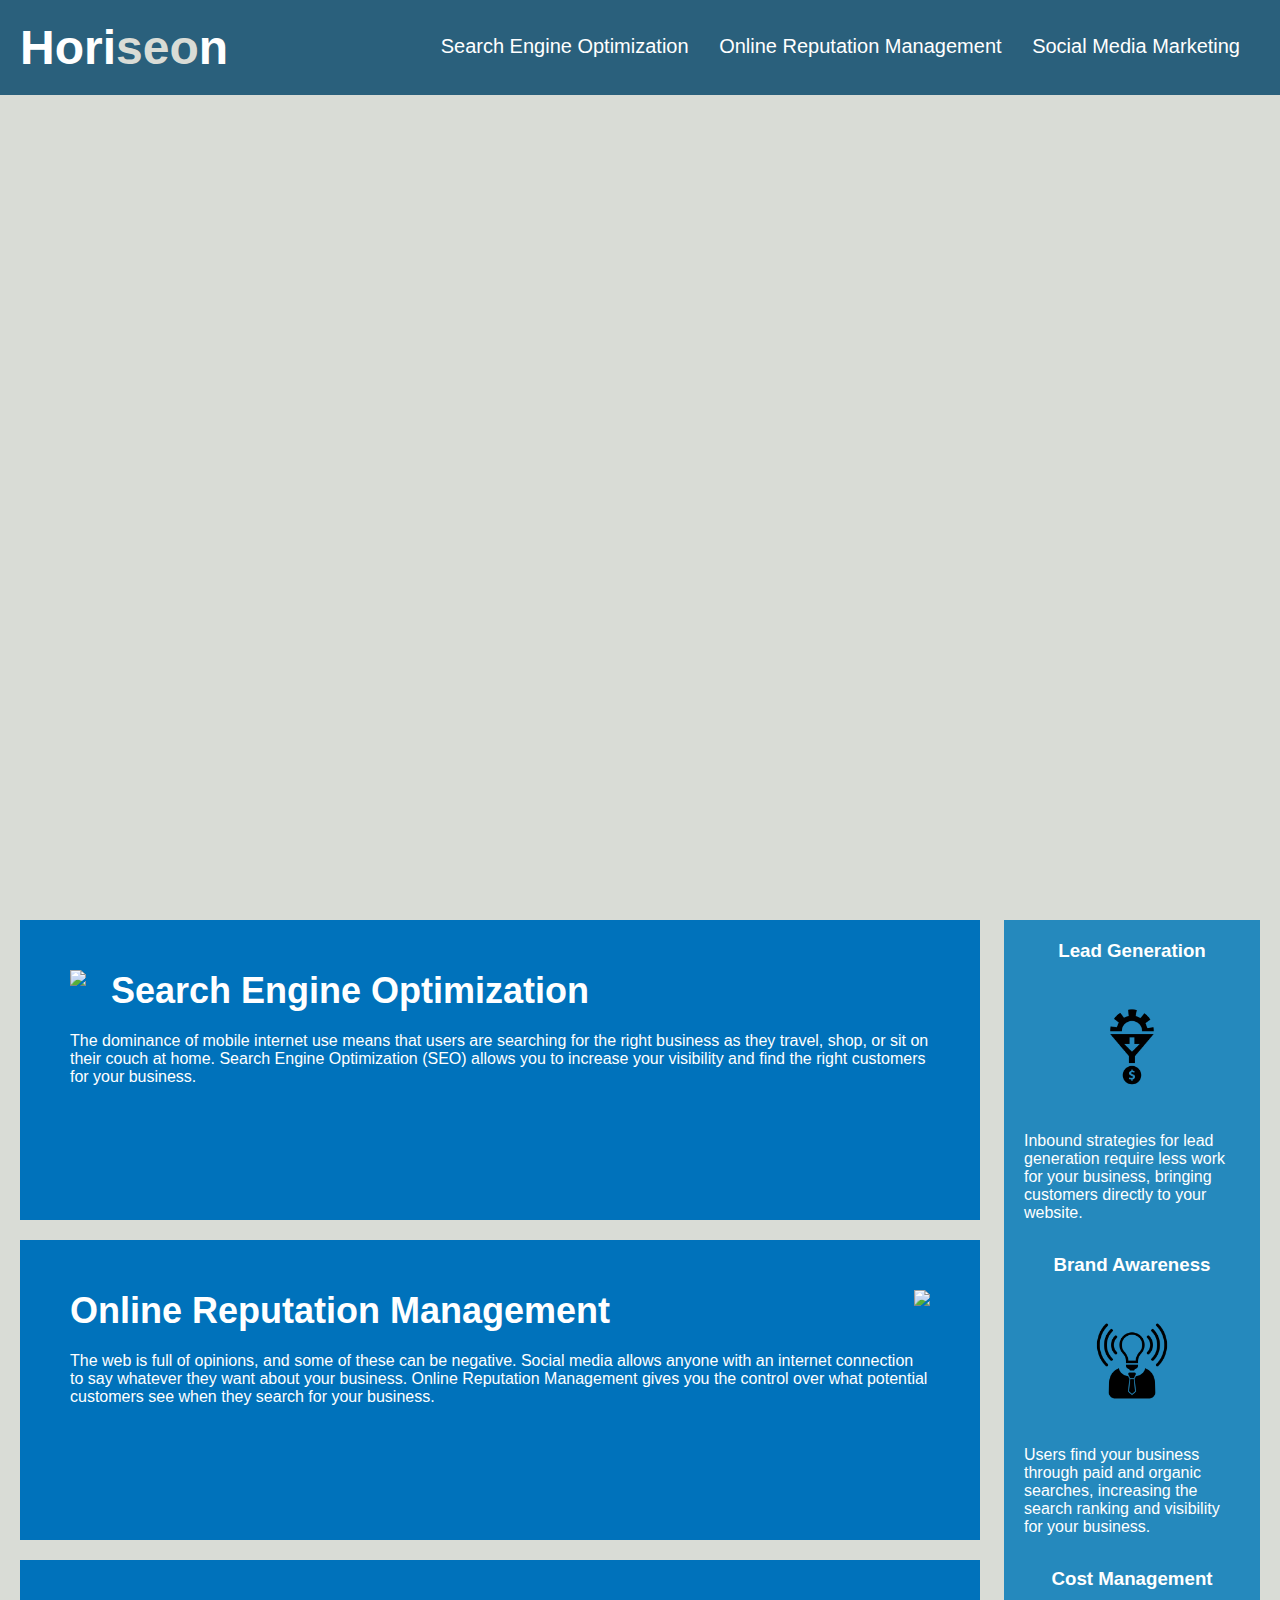
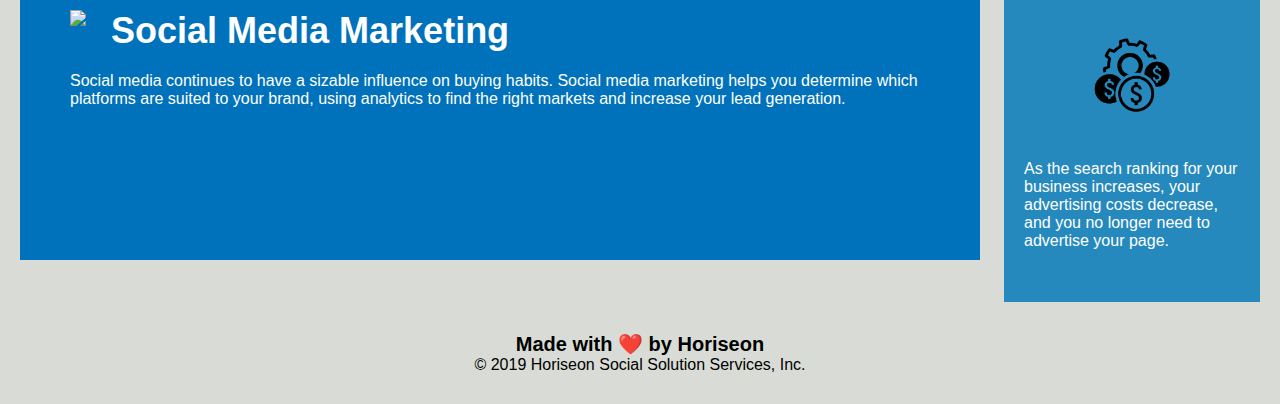
==== 02-Challenge/Develop/index.html @ f86bcfd5 "added starter code and files" ====
<!DOCTYPE html>
<html lang="en-us">

<head>
    <meta charset="UTF-8" />
    <link rel="stylesheet" href="./assets/css/style.css">
    <title>website</title>
</head>

<body>
    <div class="header">
        <h1>Hori<span class="seo">seo</span>n</h1>
        <div>
            <ul>
                <li>
                    <a href="#search-engine-optimization">Search Engine Optimization</a>
                </li>
                <li>
                    <a href="#online-reputation-management">Online Reputation Management</a>
                </li>
                <li>
                    <a href="#social-media-marketing">Social Media Marketing</a>
                </li>
            </ul>
        </div>
    </div>
    <div class="hero"></div>
    <div class="content">
        <div class="search-engine-optimization">
            <img src="./assets/images/search-engine-optimization.jpg" class="float-left" />
            <h2>Search Engine Optimization</h2>
            <p>
                The dominance of mobile internet use means that users are searching for the right business as they travel, shop, or sit on their couch at home. Search Engine Optimization (SEO) allows you to increase your visibility and find the right customers for your business.
            </p>
        </div>
        <div id="online-reputation-management" class="online-reputation-management">
            <img src="./assets/images/online-reputation-management.jpg" class="float-right" />
            <h2>Online Reputation Management</h2>
            <p>
                The web is full of opinions, and some of these can be negative. Social media allows anyone with an internet connection to say whatever they want about your business. Online Reputation Management gives you the control over what potential customers see when they search for your business.
            </p>
        </div>
        <div id="social-media-marketing" class="social-media-marketing">
            <img src="./assets/images/social-media-marketing.jpg" class="float-left" />
            <h2>Social Media Marketing</h2>
            <p>
                Social media continues to have a sizable influence on buying habits. Social media marketing helps you determine which platforms are suited to your brand, using analytics to find the right markets and increase your lead generation.
            </p>
        </div>
    </div>
    <div class="benefits">
        <div class="benefit-lead">
            <h3>Lead Generation</h3>
            <img src="./assets/images/lead-generation.png" />
            <p>
                Inbound strategies for lead generation require less work for your business, bringing customers directly to your website.
            </p>
        </div>
        <div class="benefit-brand">
            <h3>Brand Awareness</h3>
            <img src="./assets/images/brand-awareness.png" />
            <p>
                Users find your business through paid and organic searches, increasing the search ranking and visibility for your business.
            </p>
        </div>
        <div class="benefit-cost">
            <h3>Cost Management</h3>
            <img src="./assets/images/cost-management.png" />
            <p>
                As the search ranking for your business increases, your advertising costs decrease, and you no longer need to advertise your page.
            </p>
        </div>
    </div>
    <div class="footer">
        <h2>Made with ❤️️ by Horiseon</h2>
        <p>
            &copy; 2019 Horiseon Social Solution Services, Inc.
        </p>
    </div>
</body>

</html>
---- 02-Challenge/Develop/assets/css/style.css ----
* {
    box-sizing: border-box;
    padding: 0;
    margin: 0;
}

body {
    background-color: #d9dcd6;
}

.header {
    padding: 20px;
    font-family: 'Trebuchet MS', 'Lucida Sans Unicode', 'Lucida Grande', 'Lucida Sans', Arial, sans-serif;
    background-color: #2a607c;
    color: #ffffff;
}

.header h1 {
    display: inline-block;
    font-size: 48px;
}

.header h1 .seo {
    color: #d9dcd6;
}

.header div {
    padding-top: 15px;
    margin-right: 20px;
    float: right;
    font-family: 'Gill Sans', 'Gill Sans MT', Calibri, 'Trebuchet MS', sans-serif;
    font-size: 20px;
}

.header div ul {
    list-style-type: none;
}

.header div ul li {
    display: inline-block;
    margin-left: 25px;
}

a {
    color: #ffffff;
    text-decoration: none;
}

p {
    font-size: 16px;
}

.hero {
    height: 800px;
    width: 100%;
    margin-bottom: 25px;
    background-image: url("../images/digital-marketing-meeting.jpg");
    background-size: cover;
    background-position: center;
}

.float-left {
    float: left;
    margin-right: 25px;
}

.float-right {
    float: right;
    margin-left: 25px;
}

.content {
    width: 75%;
    display: inline-block;
    margin-left: 20px;
}

.benefits {
    margin-right: 20px;
    padding: 20px;
    clear: both;
    float: right;
    width: 20%;
    height: 100%;
    font-family: 'Gill Sans', 'Gill Sans MT', Calibri, 'Trebuchet MS', sans-serif;
    background-color: #2589bd;
}

.benefit-lead {
    margin-bottom: 32px;
    color: #ffffff;
}

.benefit-brand {
    margin-bottom: 32px;
    color: #ffffff;
}

.benefit-cost {
    margin-bottom: 32px;
    color: #ffffff;
}

.benefit-lead h3 {
    margin-bottom: 10px;
    text-align: center;
}

.benefit-brand h3 {
    margin-bottom: 10px;
    text-align: center;
}

.benefit-cost h3 {
    margin-bottom: 10px;
    text-align: center;
}

.benefit-lead img {
    display: block;
    margin: 10px auto;
    max-width: 150px;
}

.benefit-brand img {
    display: block;
    margin: 10px auto;
    max-width: 150px;
}

.benefit-cost img {
    display: block;
    margin: 10px auto;
    max-width: 150px;
}

.search-engine-optimization {
    margin-bottom: 20px;
    padding: 50px;
    height: 300px;
    font-family: 'Gill Sans', 'Gill Sans MT', Calibri, 'Trebuchet MS', sans-serif;
    background-color: #0072bb;
    color: #ffffff;
}

.online-reputation-management {
    margin-bottom: 20px;
    padding: 50px;
    height: 300px;
    font-family: 'Gill Sans', 'Gill Sans MT', Calibri, 'Trebuchet MS', sans-serif;
    background-color: #0072bb;
    color: #ffffff;
}

.social-media-marketing {
    margin-bottom: 20px;
    padding: 50px;
    height: 300px;
    font-family: 'Gill Sans', 'Gill Sans MT', Calibri, 'Trebuchet MS', sans-serif;
    background-color: #0072bb;
    color: #ffffff;
}

.search-engine-optimization img {
    max-height: 200px;
}

.online-reputation-management img {
    max-height: 200px;
}

.social-media-marketing img {
    max-height: 200px;
}

.search-engine-optimization h2 {
    margin-bottom: 20px;
    font-size: 36px;
}

.online-reputation-management h2 {
    margin-bottom: 20px;
    font-size: 36px;
}

.social-media-marketing h2 {
    margin-bottom: 20px;
    font-size: 36px;
}

.footer {
    padding: 30px;
    clear: both;
    font-family: 'Trebuchet MS', 'Lucida Sans Unicode', 'Lucida Grande', 'Lucida Sans', Arial, sans-serif;
    text-align: center;
}

.footer h2 {
    font-size: 20px;
}
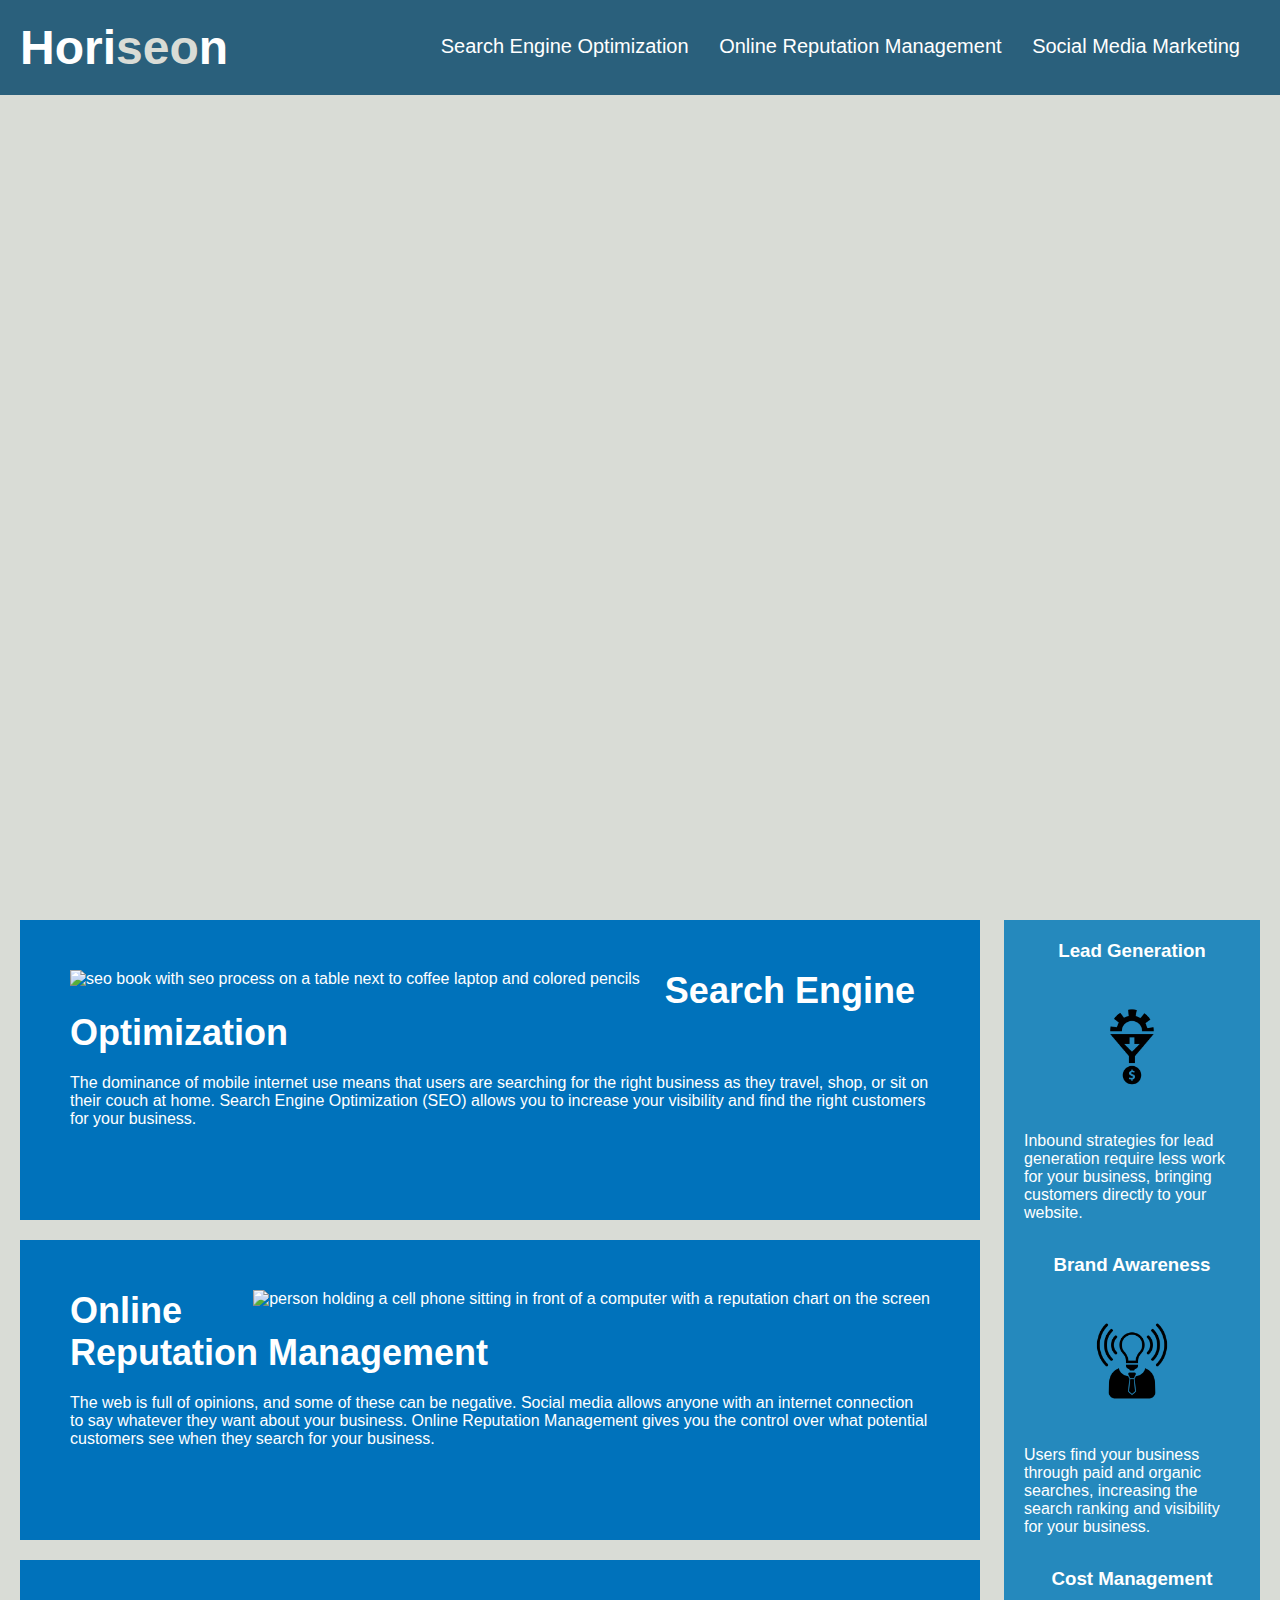
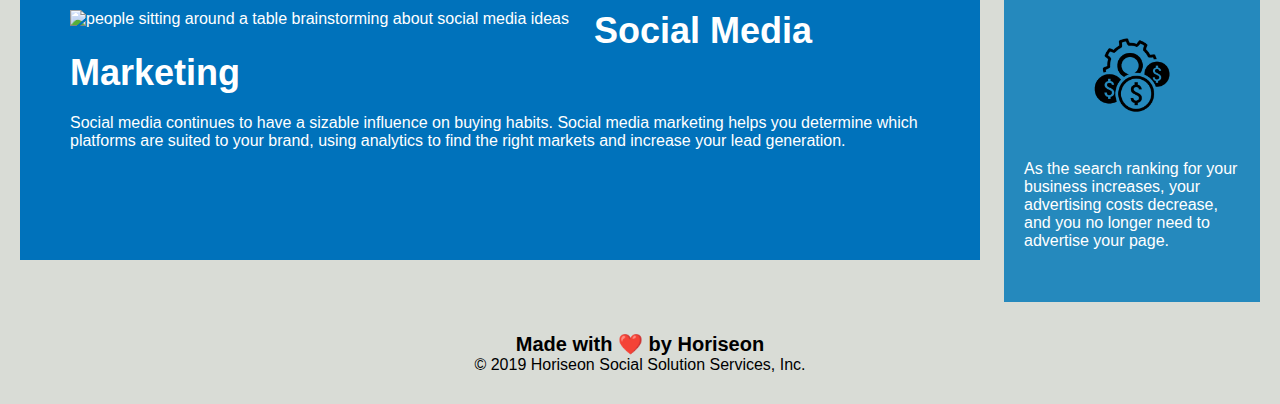
==== commit 58851e47: "added alt attributes to photos on webpage" ====
--- a/02-Challenge/Develop/index.html
+++ b/02-Challenge/Develop/index.html
@@ -4,13 +4,13 @@
 <head>
     <meta charset="UTF-8" />
     <link rel="stylesheet" href="./assets/css/style.css">
-    <title>website</title>
+    <title>Horizon digital marketing</title>
 </head>
 
 <body>
-    <div class="header">
+    <header class="header">
         <h1>Hori<span class="seo">seo</span>n</h1>
-        <div>
+        <section>         
             <ul>
                 <li>
                     <a href="#search-engine-optimization">Search Engine Optimization</a>
@@ -22,61 +22,65 @@
                     <a href="#social-media-marketing">Social Media Marketing</a>
                 </li>
             </ul>
-        </div>
-    </div>
-    <div class="hero"></div>
-    <div class="content">
-        <div class="search-engine-optimization">
-            <img src="./assets/images/search-engine-optimization.jpg" class="float-left" />
+        </section>
+    </header>
+    <section class="hero"></section>
+
+    <section class="content">
+        <section id="search-engine-optimization" class="search-engine-optimization">
+            <img src="./assets/images/search-engine-optimization.jpg" alt="seo book with seo process on a table next to coffee laptop and colored pencils" class="float-left" />
             <h2>Search Engine Optimization</h2>
             <p>
                 The dominance of mobile internet use means that users are searching for the right business as they travel, shop, or sit on their couch at home. Search Engine Optimization (SEO) allows you to increase your visibility and find the right customers for your business.
             </p>
-        </div>
-        <div id="online-reputation-management" class="online-reputation-management">
-            <img src="./assets/images/online-reputation-management.jpg" class="float-right" />
+        </section>
+
+        <section id="online-reputation-management" class="online-reputation-management">
+            <img src="./assets/images/online-reputation-management.jpg" alt="person holding a cell phone sitting in front of a computer with a reputation chart on the screen" class="float-right" />
             <h2>Online Reputation Management</h2>
             <p>
                 The web is full of opinions, and some of these can be negative. Social media allows anyone with an internet connection to say whatever they want about your business. Online Reputation Management gives you the control over what potential customers see when they search for your business.
             </p>
-        </div>
-        <div id="social-media-marketing" class="social-media-marketing">
-            <img src="./assets/images/social-media-marketing.jpg" class="float-left" />
+        </section>
+
+        <section id="social-media-marketing" class="social-media-marketing">
+            <img src="./assets/images/social-media-marketing.jpg" alt="people sitting around a table brainstorming about social media ideas " class="float-left" />
             <h2>Social Media Marketing</h2>
             <p>
                 Social media continues to have a sizable influence on buying habits. Social media marketing helps you determine which platforms are suited to your brand, using analytics to find the right markets and increase your lead generation.
             </p>
-        </div>
-    </div>
-    <div class="benefits">
-        <div class="benefit-lead">
+        </section>
+    </section>
+
+    <section class="benefits">
+        <section class="benefit-lead">
             <h3>Lead Generation</h3>
             <img src="./assets/images/lead-generation.png" />
             <p>
                 Inbound strategies for lead generation require less work for your business, bringing customers directly to your website.
             </p>
-        </div>
-        <div class="benefit-brand">
+        </section>
+        <section class="benefit-brand">
             <h3>Brand Awareness</h3>
             <img src="./assets/images/brand-awareness.png" />
             <p>
                 Users find your business through paid and organic searches, increasing the search ranking and visibility for your business.
             </p>
-        </div>
-        <div class="benefit-cost">
+        </section>
+        <section class="benefit-cost">
             <h3>Cost Management</h3>
             <img src="./assets/images/cost-management.png" />
             <p>
                 As the search ranking for your business increases, your advertising costs decrease, and you no longer need to advertise your page.
             </p>
-        </div>
-    </div>
-    <div class="footer">
+        </section>
+    </section>
+    <footer class="footer">
         <h2>Made with ❤️️ by Horiseon</h2>
         <p>
             &copy; 2019 Horiseon Social Solution Services, Inc.
         </p>
-    </div>
+    </footer>
 </body>
 
 </html>
--- a/02-Challenge/Develop/assets/css/style.css
+++ b/02-Challenge/Develop/assets/css/style.css
@@ -24,7 +24,7 @@
     color: #d9dcd6;
 }
 
-.header div {
+.header section {
     padding-top: 15px;
     margin-right: 20px;
     float: right;
@@ -32,11 +32,11 @@
     font-size: 20px;
 }
 
-.header div ul {
+.header section ul {
     list-style-type: none;
 }
 
-.header div ul li {
+.header section ul li {
     display: inline-block;
     margin-left: 25px;
 }
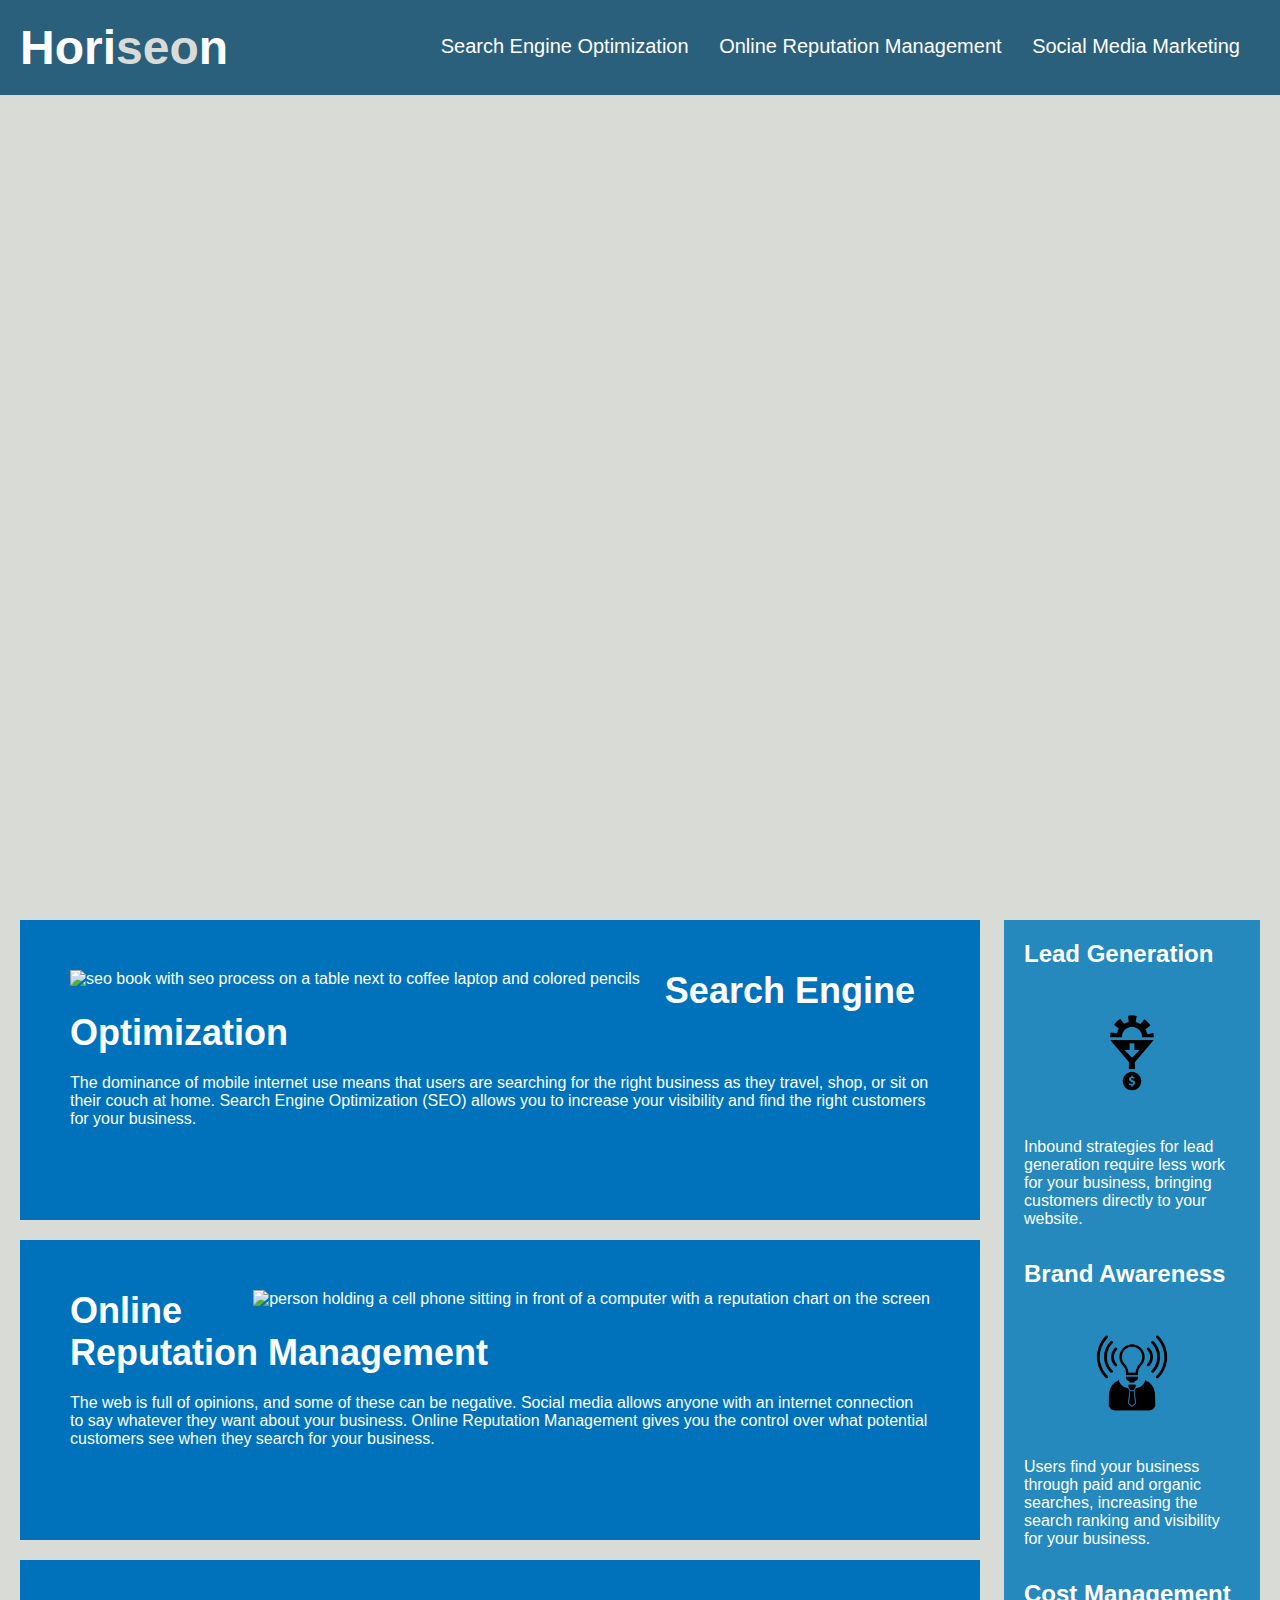
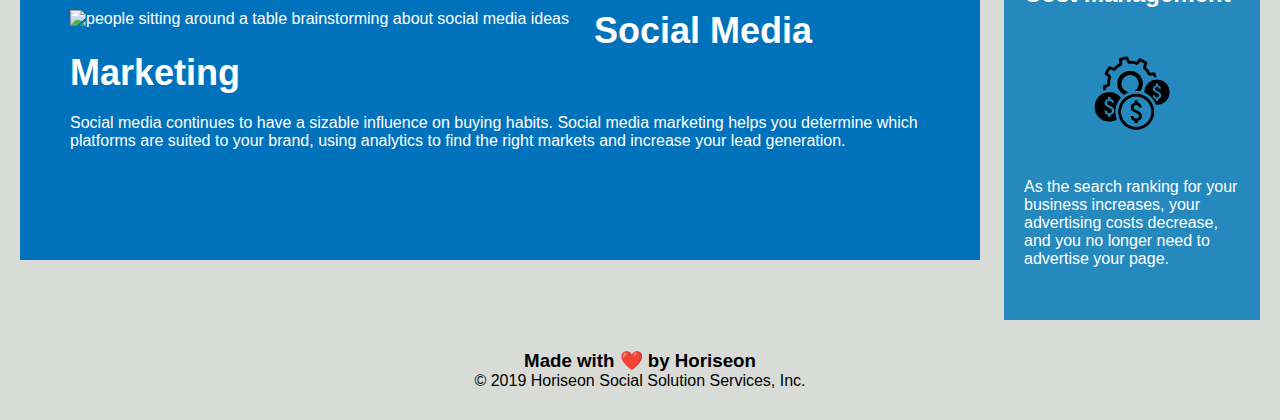
==== commit ebb6874a: "added alt attributes to icons" ====
--- a/02-Challenge/Develop/index.html
+++ b/02-Challenge/Develop/index.html
@@ -54,29 +54,29 @@
 
     <section class="benefits">
         <section class="benefit-lead">
-            <h3>Lead Generation</h3>
-            <img src="./assets/images/lead-generation.png" />
+            <h2>Lead Generation</h2>
+            <img src="./assets/images/lead-generation.png" alt=" icon of ideas being funneled into money" />
             <p>
                 Inbound strategies for lead generation require less work for your business, bringing customers directly to your website.
             </p>
         </section>
         <section class="benefit-brand">
-            <h3>Brand Awareness</h3>
-            <img src="./assets/images/brand-awareness.png" />
+            <h2>Brand Awareness</h2>
+            <img src="./assets/images/brand-awareness.png" alt="icon of a lightbulb with a suit and tie" />
             <p>
                 Users find your business through paid and organic searches, increasing the search ranking and visibility for your business.
             </p>
         </section>
         <section class="benefit-cost">
-            <h3>Cost Management</h3>
-            <img src="./assets/images/cost-management.png" />
+            <h2>Cost Management</h2>
+            <img src="./assets/images/cost-management.png" alt="icon of gears and money signsS" />
             <p>
                 As the search ranking for your business increases, your advertising costs decrease, and you no longer need to advertise your page.
             </p>
         </section>
     </section>
     <footer class="footer">
-        <h2>Made with ❤️️ by Horiseon</h2>
+        <h3>Made with ❤️️ by Horiseon</h3>
         <p>
             &copy; 2019 Horiseon Social Solution Services, Inc.
         </p>
